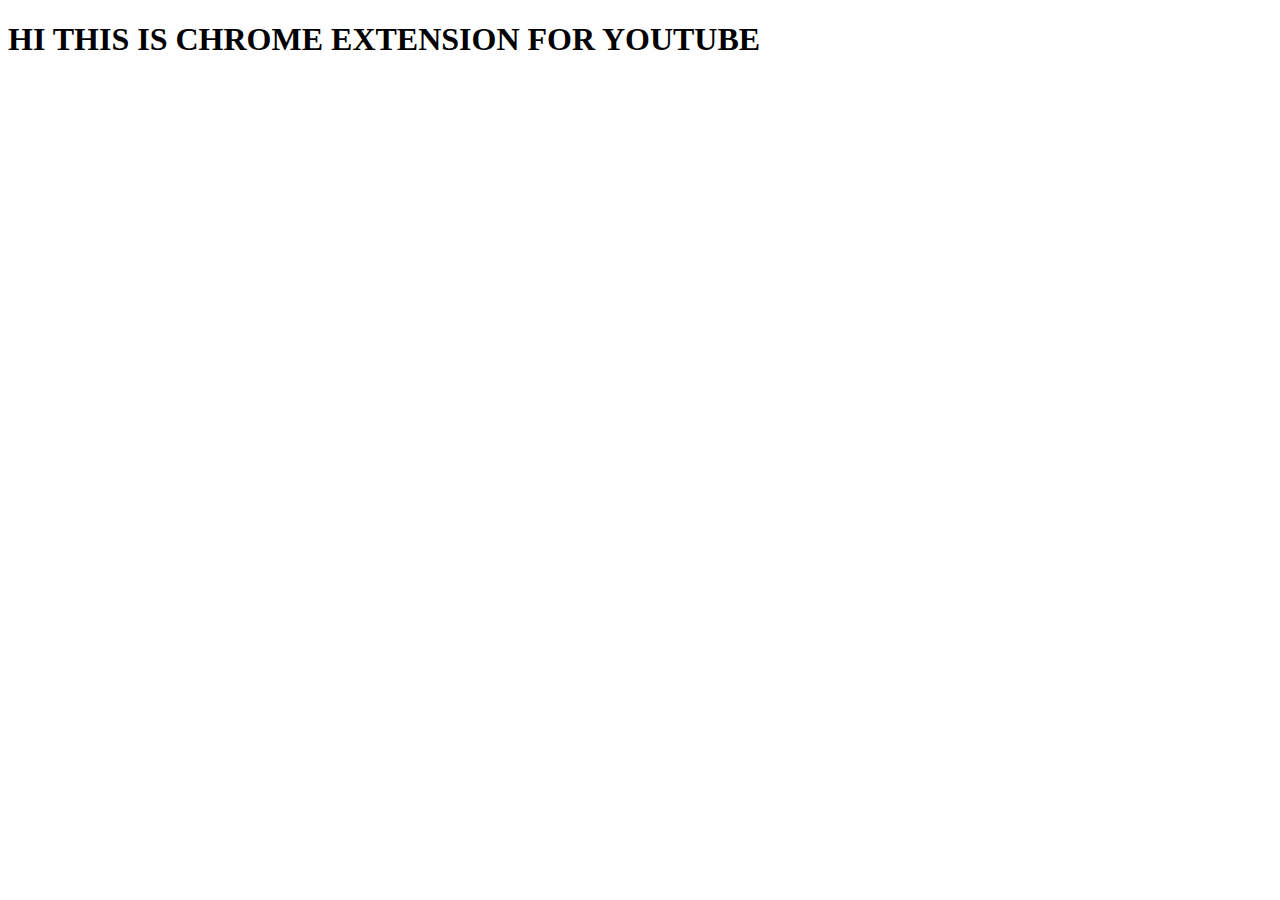
==== src/index.html @ 5f980ae6 "init commit" ====
<!DOCTYPE html>
<html lang="en">
<head>
    <meta charset="UTF-8">
    <meta name="viewport" content="width=device-width, initial-scale=1.0">
    <title>YT ad accelerator</title>
</head>
<body>

    <h1>HI THIS IS CHROME EXTENSION FOR YOUTUBE</h1>

</body>
</html>
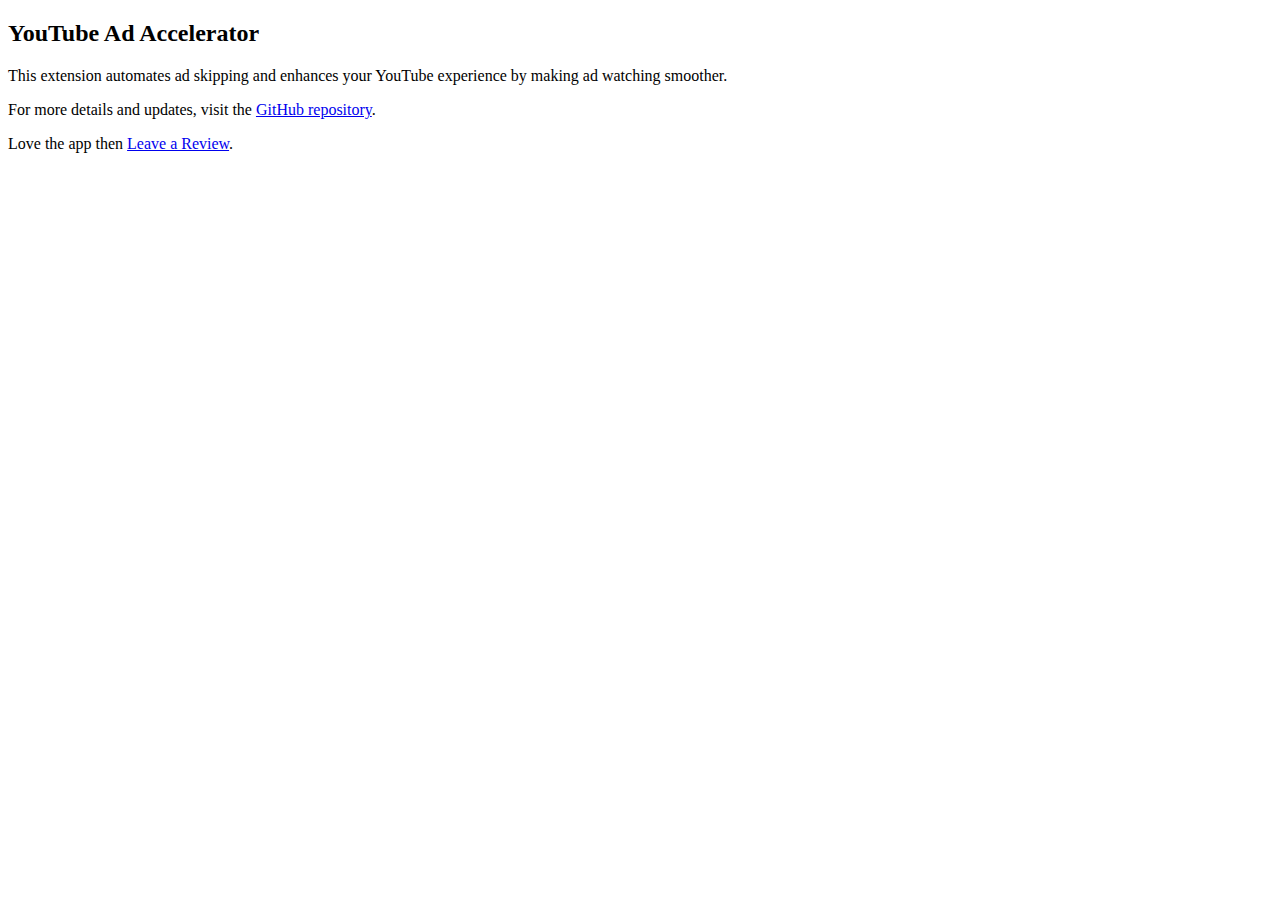
==== commit c031ed95: "version update" ====
--- a/src/index.html
+++ b/src/index.html
@@ -1,13 +1,28 @@
 <!DOCTYPE html>
 <html lang="en">
+
 <head>
     <meta charset="UTF-8">
     <meta name="viewport" content="width=device-width, initial-scale=1.0">
+
     <title>YT ad accelerator</title>
+
+    <link rel="stylesheet" type="text/css" href="./index.css" />
+
 </head>
+
 <body>
 
-    <h1>HI THIS IS CHROME EXTENSION FOR YOUTUBE</h1>
+    <h2>YouTube Ad Accelerator</h2>
+    <p>This extension automates ad skipping and enhances your YouTube experience by making ad watching smoother.</p>
+    <p>For more details and updates, visit the <a href="https://github.com/Vatsalya-singhi/yt-ad-accelerator"
+            target="_blank">GitHub repository</a>.</p>
+
+    <p>Love the app then
+        <a href="https://chrome.google.com/webstore/detail/yt-ad-accelerator/lnhnblhicjngnoddkojhdhebiccbfbfc"
+            target="_blank">Leave a Review</a>.
+    </p>
 
 </body>
+
 </html>